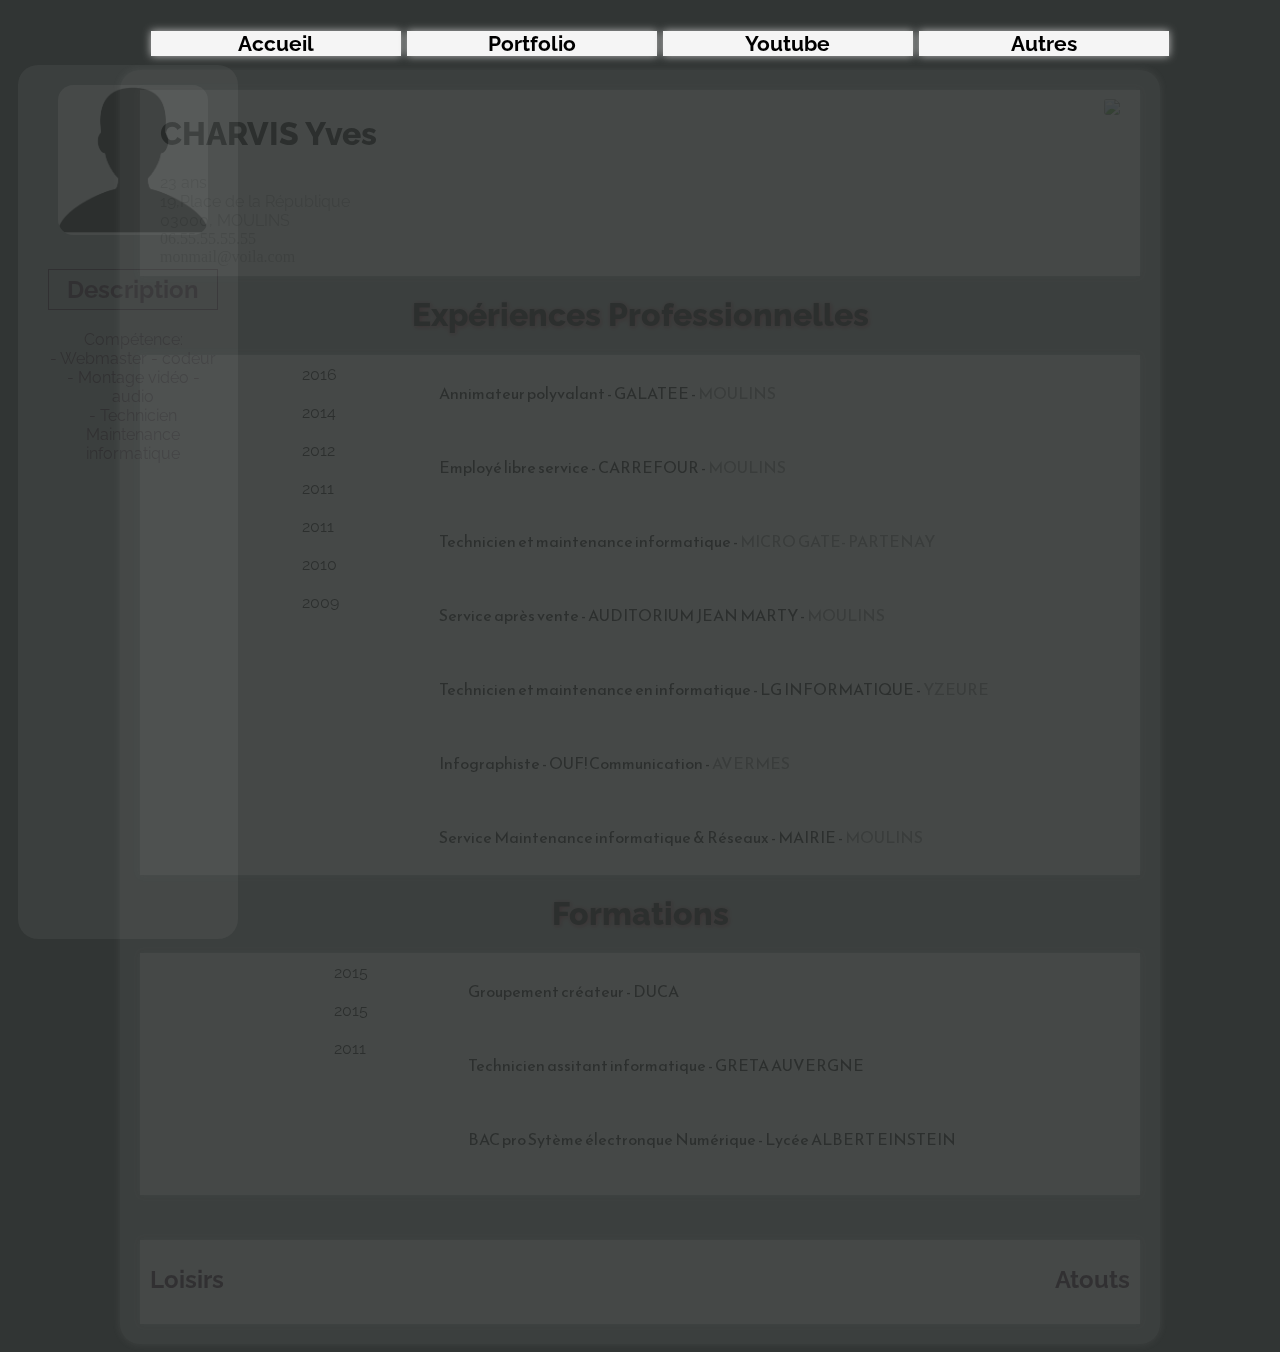
==== index.html @ 993267b5 "v3.5" ====
<!DOCTYPE html>
<head>
<title>CV EN HTML</title>
<meta charset="utf-8">

		<meta name="Description" content="Ma Page CV">
		<meta name="keyworks" content="Yves Charvis CV SITE WEB">

<link href="https://fonts.googleapis.com/css?family=Raleway" rel="stylesheet"><!-- Charge police exterieur -->
<link href="https://fonts.googleapis.com/css?family=Reem+Kufi" rel="stylesheet"><!-- Charge police exterieur -->
<link href="https://fonts.googleapis.com/css?family=Molle:400i" rel="stylesheet"><!-- Charge palice exterieur -->

			<link rel="stylesheet" type="text/css" href="css/bootstrap.min.css">
			<link rel="stylesheet" type="text/css" href="css/style.css"> <!-- CSS -->
</head>




<header>
 <!--- CORPS -->

<!-- Menu déroulant -->
<ul id="menu">

	<li>
	    <a href="index.html"> Accueil </a>
	</li>

	<li>
		<a href="https://ivchvrs.github.io/Folio_porject/" target="_blank"> Portfolio </a>
	</li>

	<li>
	    <a href="https://www.youtube.com/RaZnMvm" target="_blank"> Youtube </a>
	</li>

	<li>
	    <a href="list"> Autres </a>
	    <ul>
	    	<li><a href="pagecontact.html"> Contact </a></li>
	    	<li><a href="https://www.facebook.com/yves.charvis.3" target="_blank"> Socials </a></li>
	    </ul>
	</li>

</ul>
</header>
<!-- ##############################################FIN DU MENU DEROULANT######################################################-->



<body>

<nav>
<div class="desc">
<img class="imgP" src="descprofile.jpg" width="150" >
	<H2 class="desgauche">Description</H2>

	<p class="descr"> Compétence:<br> - Webmaster - codeur <br> - Montage vidéo  - audio <br> - Technicien Maintenance    informatique  </p>

</div>	
<!-- Info Gauche COMING-->


</nav>


<article>

<div class="Page">  <!-- la page entier -->

<div class="info">  <!-- haut du CV -->

<div class="img">
<img src="Photo d'identiter.png" width="120">  
</div> <!--fermeture de image-->

<div class="ID">
<h1>CHARVIS Yves</h1>
<p id="perso">23 ans</p> 
<p id="perso">19,Place de la République</p>
<p id="perso">03000, MOULINS </p>
<p id="contact"> 06.55.55.55.55 </p>
<p id="contact"> monmail@voila.com </p>

</div> <!--fermeture de ID -->


</div> <!--fermeture de Info-->

<h1><span id=titre> Expériences Professionnelles</span></h1>
<div class="groupe"> <!-- groupe experience -->

<div class="Date">
<tr>
	<td>

	    <li>2016</li><br><li>2014</li><br><li>2012</li><br><li>2011</li><br><li>2011</li><br><li>2010</li><br><li>2009</li>

	</td> <!-- fermeture des Dates -->
	
</tr>
</div>

<div class="contenu">

<p id="experience">Annimateur polyvalant - GALATEE - <span id=ville>MOULINS </span></p><br> 
<p id="experience">Employé libre service - CARREFOUR - <span id=ville>MOULINS </span></p><br> 
<p id="experience">Technicien et maintenance informatique - <span id=ville>MICRO GATE- PARTENAY</span></p><br>
<p id="experience">Service après vente - AUDITORIUM JEAN MARTY - <span id=ville>MOULINS </span></p><br>
<p id="experience">Technicien et maintenance en informatique - LG INFORMATIQUE - <span id=ville>YZEURE </span></p><br>
<p id="experience">Infographiste - OUF! Communication - <span id=ville>AVERMES </span></p><br>
<p id="experience">Service Maintenance informatique & Réseaux - MAIRIE - <span id=ville>MOULINS</span></p>

</div>

</div> <!--fermeture de  groupe -->
<h1><span id=titre2>Formations</span></h1>
<div class="groupe"> <!---  Ouverture Groupe Formation -->

<div class="Date">
<tr>
     <td>
         <li>2015</li><br><li>2015</li><br><li>2011</li>
     </td>
</tr>
</div>
<div class="contenu">
<p id="experience">Groupement créateur - DUCA </p><br>
<p id="experience">Technicien assitant informatique - GRETA AUVERGNE </p><br>
<p id="experience">BAC pro Sytème électronque Numérique - Lycée ALBERT EINSTEIN </p><br>
</div> 

</div> <!-- fermeture de groupe -->

<div class="fin"> <!-- Dernière catégori -->
<h2> <span id="at"> Atouts </span></h2>
<h2> Loisirs </h2>

</article>
<footer>
	

</footer>
---- css/style.css ----
/*############################################################################################*/
/* -------------------------------------------MENU DEROULANT----------------------------------*/
/*###########################################################################################*/


header{   /*RESPONSIVE*/
	display: flex;
    justify-content: center;
	width: 100%;
	margin-top: 10px;
}

#menu, #menu ul { /* Liste */

	text-align: center;
}

#menu { /* style ensemble menu */
	
	justify-content: center;
	position: fixed;	
	font-weight: bold;
	font-family: 'Raleway', sans-serif;
	font-size: 21px;
}
#menu a { /* contenu de la liste */
	display: block; /* on change le type d'élément, les liens deviennent des balises de type block */
    padding: 0;
    background: #F5F5F5;


	box-shadow: 0px 0px 8px #C0C0C0;
    color: #000;
    text-decoration: none;
    width: 250px;
}
#menu li { /* Éléments des listes */ 
	float: center; /* IE */
	border-right: 1px solid #fff;*/
	position: relative;
	display: inline-block;
}
html>body #menu li {
	border-right: 1px solid transparent;
}
#menu li ul {

	display: flex;
	flex-direction: column;
	position: absolute;

	width: 250px;
	left: -999em;
}
#menu li ul ul {
	
	border-left: 1px solid #fff; 
}
html>body #menu li ul ul{
	border-left: 1px solid transparent
}
#menu a:hover /* Lorsque la souris passe sur un des liens */    
{
        color: #fff; /* On passe le texte en noir... */
        background: #901D30; /* ... et au contraire, le fond en blanc */
        animation: bouton 4s infinite;
    }

    @keyframes bouton {
    0%   {background: #361226}
    25%  {background: #901D30}
    50%	 {background: #C83521}
    70%  {background: #901D30}
    100% {background: #361226}
}

#menu ul li {
/* on enlève ce comportement pour les liens du sous menu */
    display: inherit;
    display: flex;
	flex: column;
}
#menu a{
text-decoration: none;
    display: block;
}

#list a{
	display: flex;
	flex-direction: column;
}

#menu li:hover ul{
	display: flex;
	flex-direction: column;
	left: 790px; 
	width: 250px;
}

/*###########################################################################################*/
/* -------------------------------------------   CORPS SITE  --------------------------------*/
/*###########################################################################################*/


body{
	background-color:#313534;
	background-image:url(../wall466305.png);
	background-attachment:fixed;
}


nav{                        
	              /* Description */
	position: fixed;
	display: flex;
    justify-content: left;
	width: 15%;
	margin-left: 10px;
	margin-top: 55px;
	animation: description 1s ;
    }

    @keyframes description {
    0%   {opacity: 0}
    100% {opacity: 1}
}


.desc{
	padding: 10px 20px 460px 30px;
	background-color: #C83521;
	background-color: rgba(255, 255, 255, 0.5);
	opacity: 10%; 
	border-radius: 20px;	
}
.desgauche{
	border: 0.1px solid;
	padding: 5px 5px 5px 5px;
	text-align: center;


}
.descr{
	font-family: 'Raleway', sans-serif;
	color:#361226;
	text-align:  center;

}
.imgP{
	padding: 10px 10px 10px 10px;

	

}



article{
	display: flex;
    justify-content: center;
	width: 100%;
	margin-top: 10px;

	


}
/*.Page{
	margin: 40px auto;
	margin-top: 50px;
    width: 1000px;
    border: 1px transparent;
    /*box-shadow: 0px 0px 8px #C0C0C0;
    padding: 20px 20px 20px 20px;
    border-radius: 2%
    background-color: #2c5362; */

.Page{
	width: 1000px;
    border: 1px transparent;
    box-shadow: 0px 0px 8px #C0C0C0;
    padding: 20px 20px 20px 20px;
	margin-top: 50px;
	background-color: #C83521;
	background-color: rgba(255, 255, 255, 0.5);
	opacity: 10%; 
	border-radius: 20px;
}



h1{
	margin-top: 20px;
	color:#000;
	font-family: 'Raleway', sans-serif;
	font-weight: 800;
	/*text-shadow: 2px 2px 8px #C0C0C0;*/
}

/* Div INFORMATION */

.info{
	margin: center;
	padding: 5px 20px 10px 20px;
	background-color: #F5F5F5;
	box-shadow: 0px 0px 8px #C0C0C0;

}

.perso{
	font-family: 'Raleway', sans-serif;

}
.img{

	float: right;
	margin-top: 4px;
	
}
 #contact{
 	margin: 0px;
 	color:#A9A9A9;
 	font-weight: 'Raleway', sans-serif;
 }
 #perso {

 	color: #A9A9A9;
 	font-family: 'Raleway', sans-serif;
 	margin: 0px;
 }

/* Fermeture d'info */


 .groupe {   /* casse exp+for */
 	display: flex;
    justify-content: center;
 	background-color: #F5F5F5;
 	padding: 10px 10px 10px 20px;
 	box-shadow: 0px 0px 8px #C0C0C0;
 }

#experience{
	margin-left: 100px;
	font-family: 'Reem Kufi', sans-serif;

	
}
.Date{
	list-style:none;
	
	float: left;
	font-family: 'Raleway', sans-serif;
	font-size: 16px;


}

#titre{
	display: flex;
	justify-content: center;
	text-align: center;
	color: #000;
	text-shadow: 1px 1px 5px #901D30;
	

}

#titre2{
	display: flex;
	justify-content: center;
	text-align: center;
	color: #000;
	text-shadow: 1px 1px 5px #901D30;
}

#ville{
	color:#808080;
}

.fin{
	padding: 5px 10px 10px 10px;
	margin: auto;
	margin-top: 45px;
	background-color: #F5F5F5;
	box-shadow: 0px 0px 8px #C0C0C0;
}

h2{
	font-family: 'Raleway', sans-serif;
	color:#361226;
}

#at{
	margin-left: 400px;
	float: right;
}
img {
	border-radius: 15%;
	position: center;

}

/*####################################SVG#################################*/
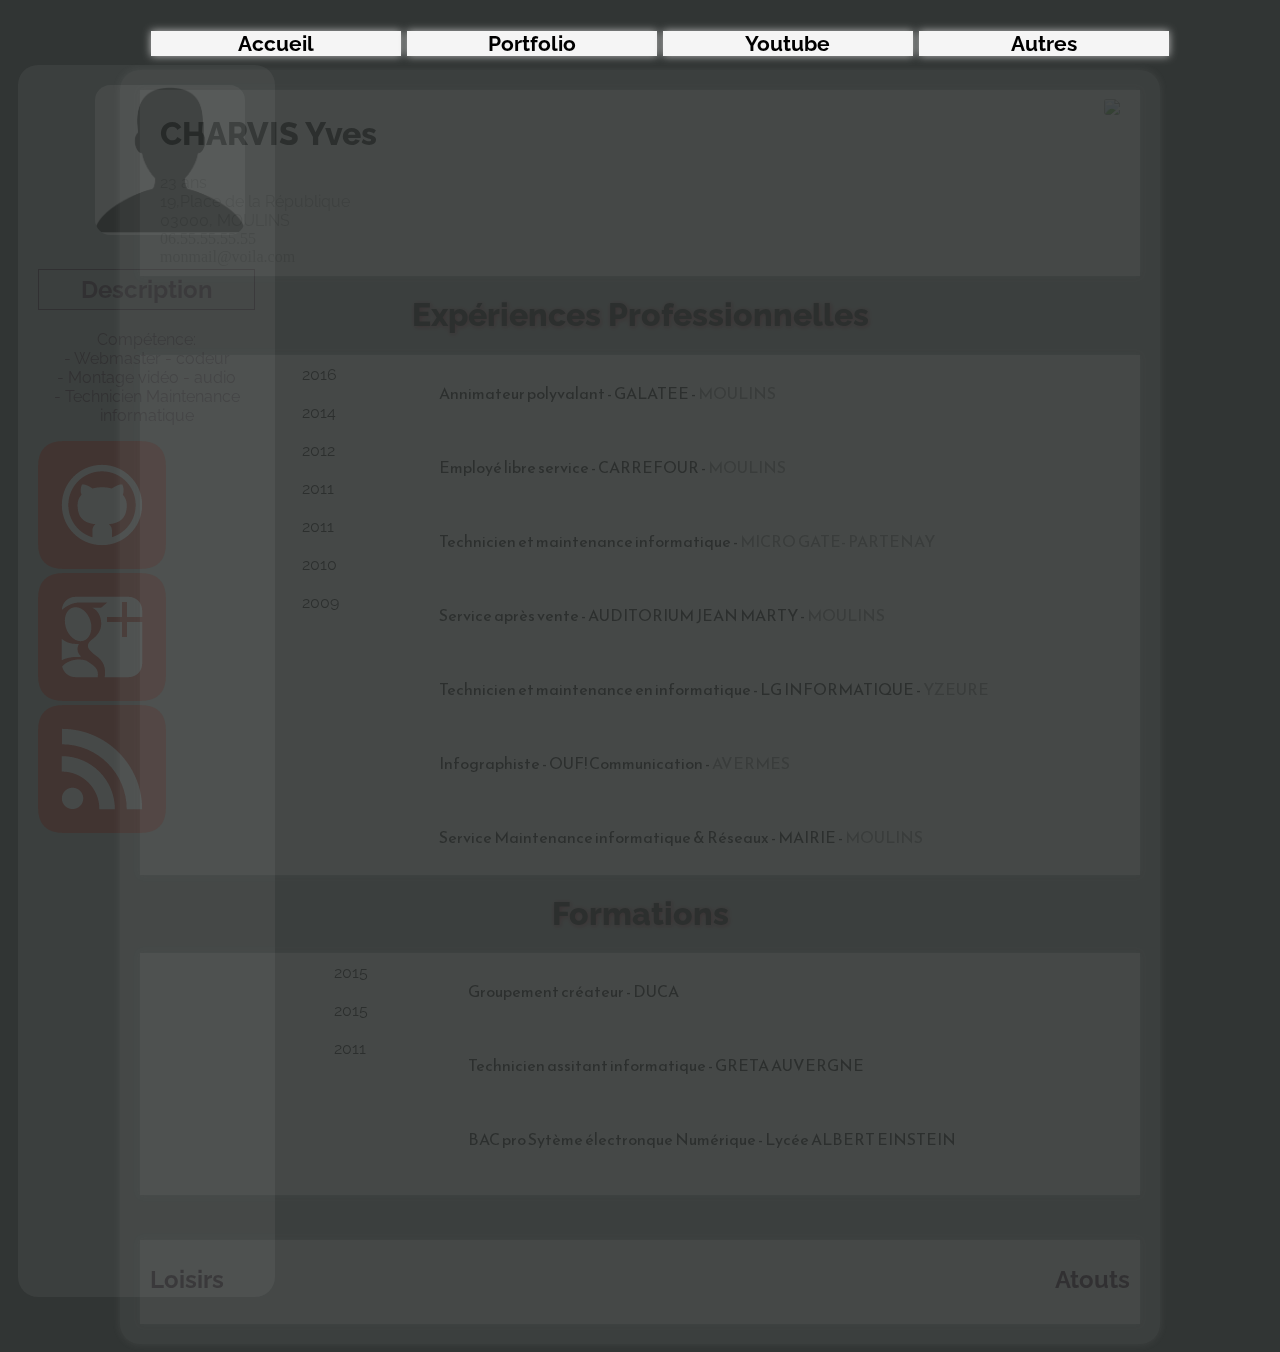
==== commit 1081d873: "v4" ====
--- a/index.html
+++ b/index.html
@@ -55,8 +55,12 @@
 <div class="desc">
 <img class="imgP" src="descprofile.jpg" width="150" >
 	<H2 class="desgauche">Description</H2>
-
 	<p class="descr"> Compétence:<br> - Webmaster - codeur <br> - Montage vidéo  - audio <br> - Technicien Maintenance    informatique  </p>
+<div class="social">
+		<a href="https://github.com/ivchvrs" target="_blank"><img src="png/github.png"/></a>
+		<a href="https://github.com/ivchvrs" target="_blank"><img src="png/googleplus-square.png"/></a></div>
+		<a href="https://github.com/ivchvrs" target="_blank"><img src="png/rss-feed.png"/></a></div>
+		</div>
 
 </div>	
 <!-- Info Gauche COMING-->
--- a/css/style.css
+++ b/css/style.css
@@ -127,7 +127,7 @@
 
 
 .desc{
-	padding: 10px 20px 460px 30px;
+	padding: 10px 20px 460px 20px;
 	background-color: #C83521;
 	background-color: rgba(255, 255, 255, 0.5);
 	opacity: 10%; 
@@ -139,6 +139,7 @@
 	text-align: center;
 
 
+
 }
 .descr{
 	font-family: 'Raleway', sans-serif;
@@ -148,7 +149,7 @@
 }
 .imgP{
 	padding: 10px 10px 10px 10px;
-
+    margin-left: 47px;
 	
 
 }
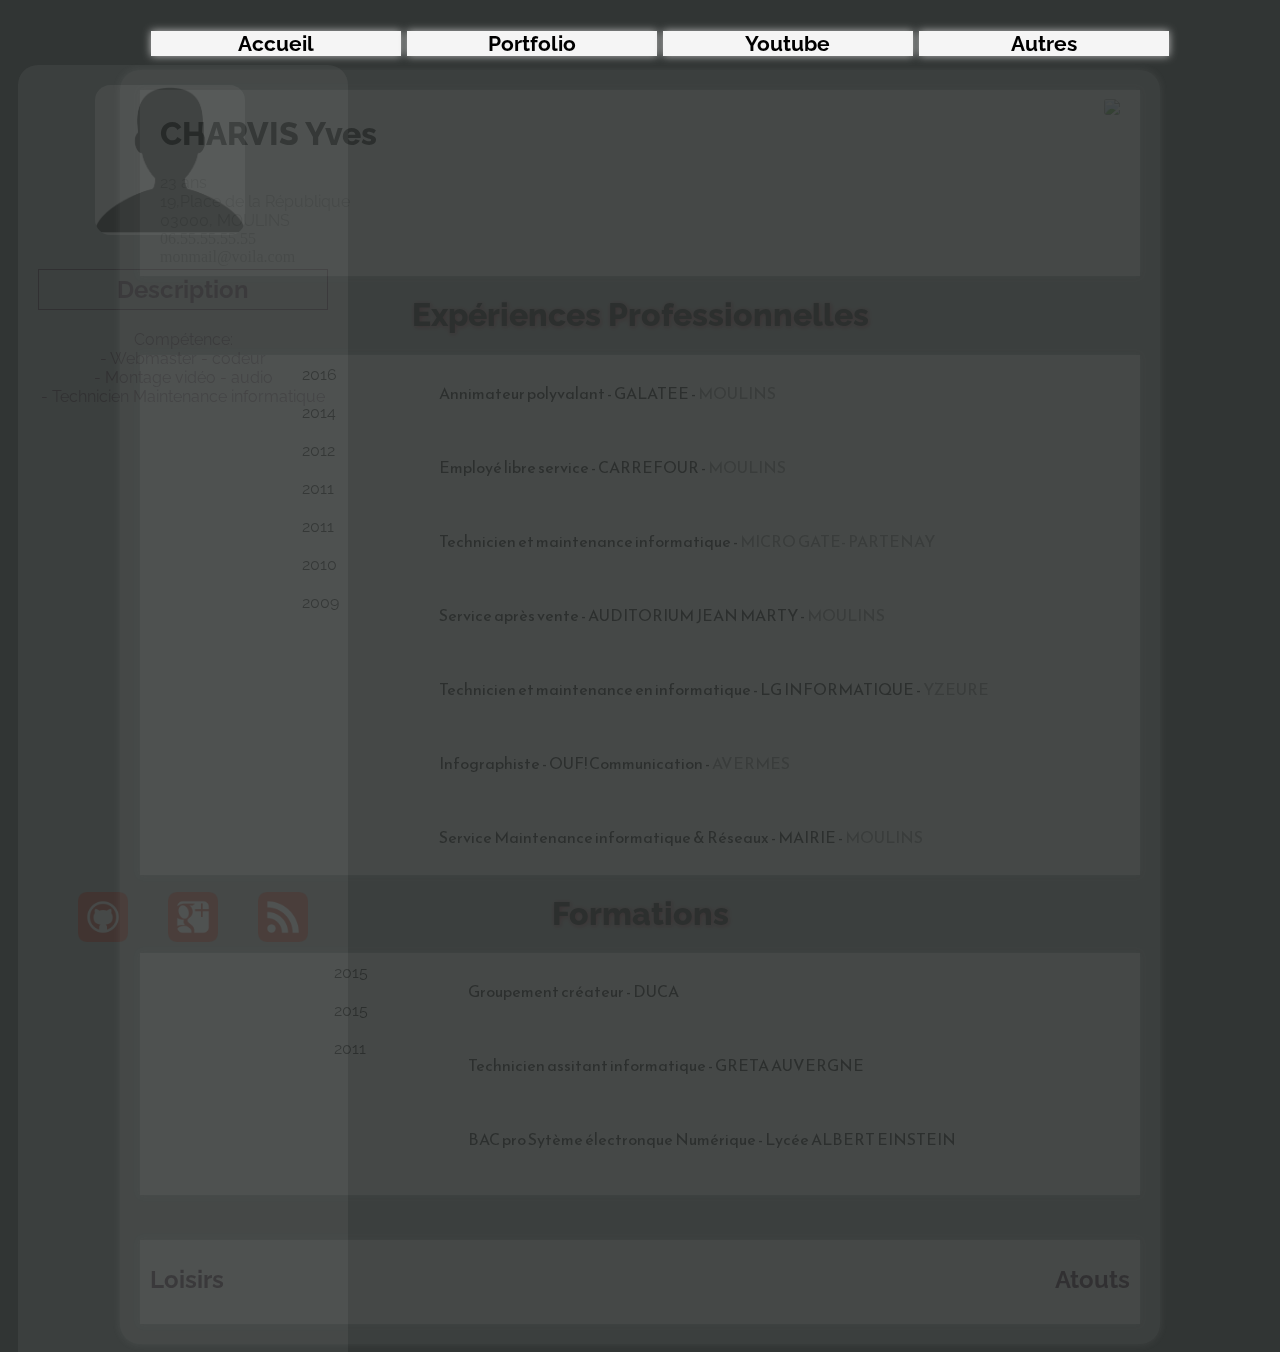
==== commit be83cd44: "v5" ====
--- a/index.html
+++ b/index.html
@@ -18,32 +18,27 @@
 
 
 <header>
- <!--- CORPS -->
+ 	<!--- CORPS -->
 
-<!-- Menu déroulant -->
-<ul id="menu">
-
-	<li>
-	    <a href="index.html"> Accueil </a>
-	</li>
-
-	<li>
-		<a href="https://ivchvrs.github.io/Folio_porject/" target="_blank"> Portfolio </a>
-	</li>
-
-	<li>
-	    <a href="https://www.youtube.com/RaZnMvm" target="_blank"> Youtube </a>
-	</li>
-
-	<li>
-	    <a href="list"> Autres </a>
-	    <ul>
-	    	<li><a href="pagecontact.html"> Contact </a></li>
-	    	<li><a href="https://www.facebook.com/yves.charvis.3" target="_blank"> Socials </a></li>
-	    </ul>
-	</li>
-
-</ul>
+	<!-- Menu déroulant -->
+	<ul id="menu">
+		<li>
+	    	<a href="index.html"> Accueil </a>
+		</li>
+		<li>
+			<a href="https://ivchvrs.github.io/Folio_porject/" target="_blank"> Portfolio </a>
+		</li>
+		<li>
+	   		<a href="https://www.youtube.com/RaZnMvm" target="_blank"> Youtube </a>
+		</li>
+		<li>
+	    	<a href="list"> Autres </a>
+	    	<ul>
+	    		<li><a href="pagecontact.html"> Contact </a></li>
+	    		<li><a href="https://www.facebook.com/yves.charvis.3" target="_blank"> Socials </a></li>
+	   		</ul>
+		</li>
+	</ul>
 </header>
 <!-- ##############################################FIN DU MENU DEROULANT######################################################-->
 
@@ -52,20 +47,17 @@
 <body>
 
 <nav>
-<div class="desc">
-<img class="imgP" src="descprofile.jpg" width="150" >
-	<H2 class="desgauche">Description</H2>
-	<p class="descr"> Compétence:<br> - Webmaster - codeur <br> - Montage vidéo  - audio <br> - Technicien Maintenance    informatique  </p>
-<div class="social">
-		<a href="https://github.com/ivchvrs" target="_blank"><img src="png/github.png"/></a>
-		<a href="https://github.com/ivchvrs" target="_blank"><img src="png/googleplus-square.png"/></a></div>
-		<a href="https://github.com/ivchvrs" target="_blank"><img src="png/rss-feed.png"/></a></div>
-		</div>
-
-</div>	
-<!-- Info Gauche COMING-->
-
-
+	<div class="desc">
+		<img class="imgP" src="descprofile.jpg" width="150" />
+		<H2 class="desgauche">Description</H2>
+		<p class="descr"> Compétence:<br> - Webmaster - codeur <br> - Montage vidéo  - audio <br> - Technicien Maintenance    informatique  </p>
+		<div class="social">
+			<a href="https://github.com/ivchvrs" target="_blank"><img src="png/github.png"/></a>
+			<a href="https://plus.google.com/+RaZnMvm?hl=fr" target="_blank"><img src="png/googleplus-square.png"/></a>
+			<a href="www.google.fr" target="_blank"><img src="png/rss-feed.png"/></a>
+		</div>	
+	</div>	
+	<!-- Info Gauche COMING-->
 </nav>
 
 
--- a/css/style.css
+++ b/css/style.css
@@ -150,8 +150,19 @@
 .imgP{
 	padding: 10px 10px 10px 10px;
     margin-left: 47px;
-	
-
+}
+/* SOCIALPARTIINCO*/
+.social{
+	display: flex;
+	padding-top: 450px;
+	padding-left: 20px;
+	
+}
+
+.social img {
+	width: 50px;
+	padding: 10px 10px 10px 10px;
+	margin:  10px 10px 10px 10px;
 }
 
 
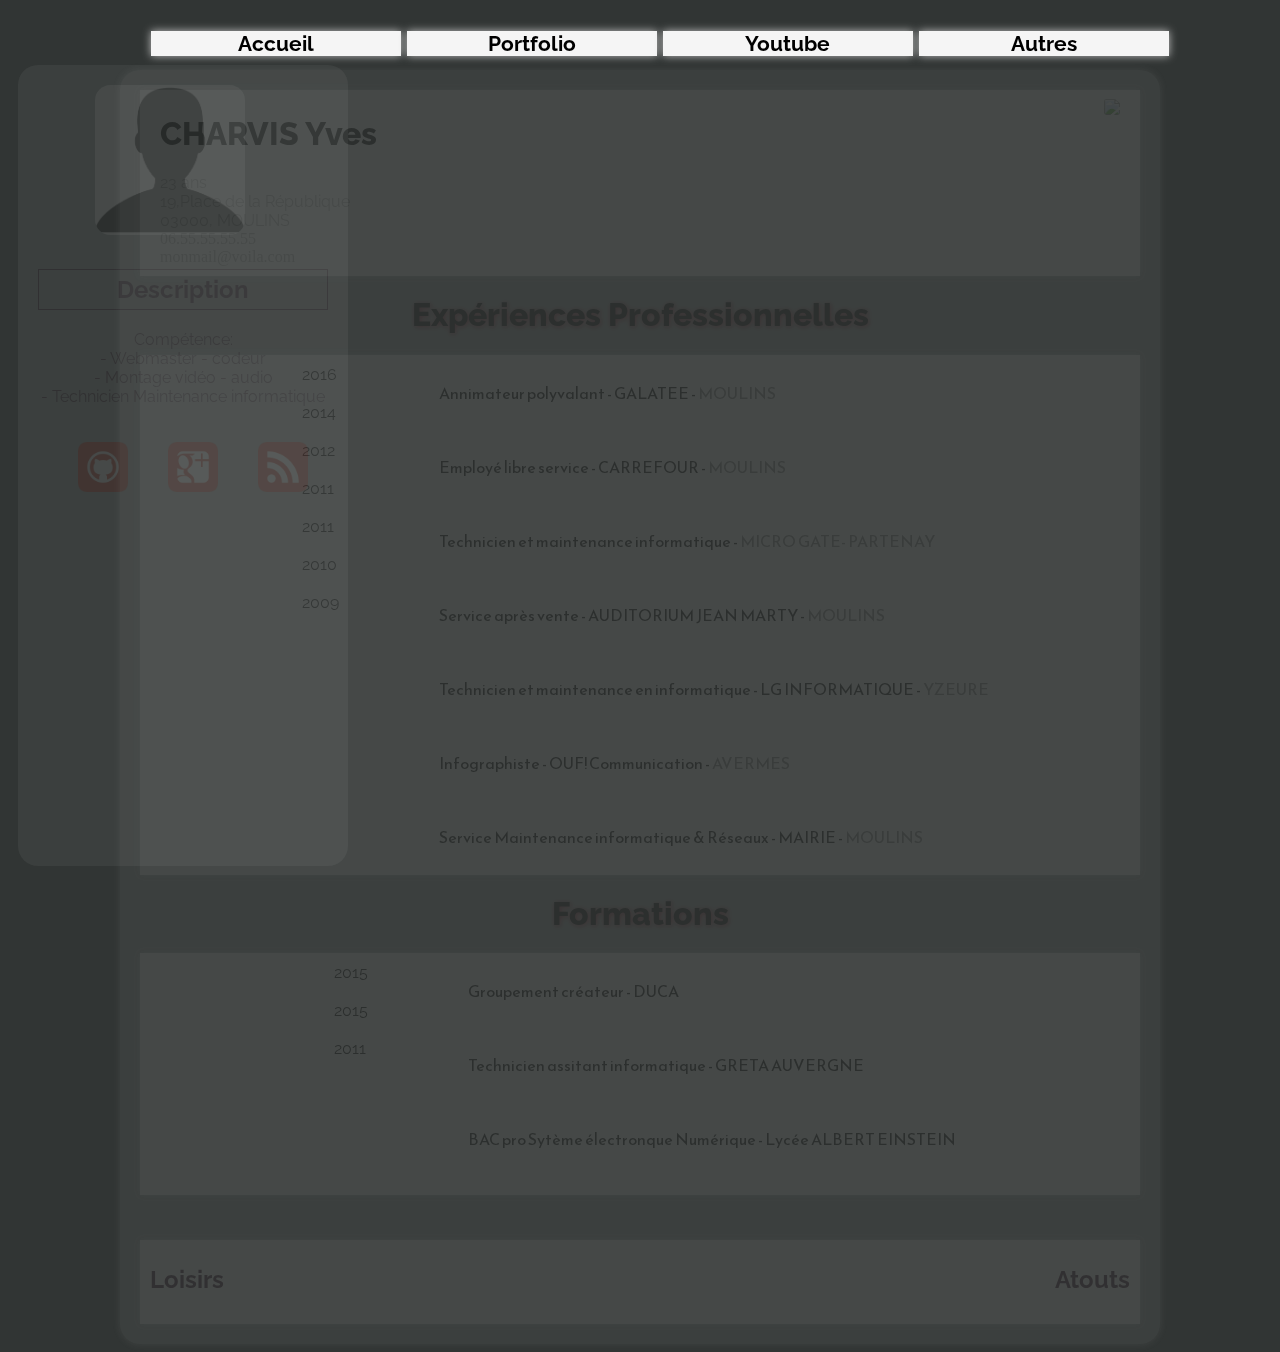
==== commit 7dc6cdec: "v5.1" ====
--- a/index.html
+++ b/index.html
@@ -63,72 +63,64 @@
 
 <article>
 
-<div class="Page">  <!-- la page entier -->
-
-<div class="info">  <!-- haut du CV -->
-
-<div class="img">
-<img src="Photo d'identiter.png" width="120">  
-</div> <!--fermeture de image-->
-
-<div class="ID">
-<h1>CHARVIS Yves</h1>
-<p id="perso">23 ans</p> 
-<p id="perso">19,Place de la République</p>
-<p id="perso">03000, MOULINS </p>
-<p id="contact"> 06.55.55.55.55 </p>
-<p id="contact"> monmail@voila.com </p>
-
-</div> <!--fermeture de ID -->
-
-
-</div> <!--fermeture de Info-->
+	<div class="Page">  <!-- la page entier -->
+		<div class="info">  <!-- haut du CV -->
+			<div class="img">
+				<img src="Photo d'identiter.png" width="120">  
+			</div> <!--fermeture de image-->
+				<div class="ID">
+					<h1>CHARVIS Yves</h1>
+						<p id="perso">23 ans</p> 
+						<p id="perso">19,Place de la République</p>
+						<p id="perso">03000, MOULINS </p>
+						<p id="contact"> 06.55.55.55.55 </p>
+						<p id="contact"> monmail@voila.com </p>
+				</div> <!--fermeture de ID -->
+		</div> <!--fermeture de Info-->
 
 <h1><span id=titre> Expériences Professionnelles</span></h1>
-<div class="groupe"> <!-- groupe experience -->
 
-<div class="Date">
-<tr>
-	<td>
+	<div class="groupe"> <!-- groupe experience -->
 
-	    <li>2016</li><br><li>2014</li><br><li>2012</li><br><li>2011</li><br><li>2011</li><br><li>2010</li><br><li>2009</li>
+		<div class="Date">
+			<tr>
+				<td>
 
-	</td> <!-- fermeture des Dates -->
+	    			<li>2016</li><br><li>2014</li><br><li>2012</li><br><li>2011</li><br><li>2011</li><br><li>2010</li><br><li>2009</li>
+
+				</td> <!-- fermeture des Dates -->
 	
-</tr>
-</div>
+			</tr>
+		</div>
 
 <div class="contenu">
 
-<p id="experience">Annimateur polyvalant - GALATEE - <span id=ville>MOULINS </span></p><br> 
-<p id="experience">Employé libre service - CARREFOUR - <span id=ville>MOULINS </span></p><br> 
-<p id="experience">Technicien et maintenance informatique - <span id=ville>MICRO GATE- PARTENAY</span></p><br>
-<p id="experience">Service après vente - AUDITORIUM JEAN MARTY - <span id=ville>MOULINS </span></p><br>
-<p id="experience">Technicien et maintenance en informatique - LG INFORMATIQUE - <span id=ville>YZEURE </span></p><br>
-<p id="experience">Infographiste - OUF! Communication - <span id=ville>AVERMES </span></p><br>
-<p id="experience">Service Maintenance informatique & Réseaux - MAIRIE - <span id=ville>MOULINS</span></p>
-
+	<p id="experience">Annimateur polyvalant - GALATEE - <span id=ville>MOULINS </span></p><br> 
+	<p id="experience">Employé libre service - CARREFOUR - <span id=ville>MOULINS </span></p><br> 
+	<p id="experience">Technicien et maintenance informatique - <span id=ville>MICRO GATE- PARTENAY</span></p><br>
+	<p id="experience">Service après vente - AUDITORIUM JEAN MARTY - <span id=ville>MOULINS </span></p><br>
+	<p id="experience">Technicien et maintenance en informatique - LG INFORMATIQUE - <span id=ville>YZEURE </span></p><br>
+	<p id="experience">Infographiste - OUF! Communication - <span id=ville>AVERMES </span></p><br>
+	<p id="experience">Service Maintenance informatique & Réseaux - MAIRIE - <span id=ville>MOULINS</span></p>
 </div>
 
-</div> <!--fermeture de  groupe -->
-<h1><span id=titre2>Formations</span></h1>
-<div class="groupe"> <!---  Ouverture Groupe Formation -->
-
-<div class="Date">
-<tr>
-     <td>
-         <li>2015</li><br><li>2015</li><br><li>2011</li>
-     </td>
-</tr>
-</div>
+	</div> <!--fermeture de  groupe -->
+		<h1><span id=titre2>Formations</span></h1>
+			<div class="groupe"> <!---  Ouverture Groupe Formation -->
+				<div class="Date">
+					<tr>
+     					<td>
+         					<li>2015</li><br><li>2015</li><br><li>2011</li>
+     					</td>
+					</tr>
+	</div>
 <div class="contenu">
-<p id="experience">Groupement créateur - DUCA </p><br>
-<p id="experience">Technicien assitant informatique - GRETA AUVERGNE </p><br>
-<p id="experience">BAC pro Sytème électronque Numérique - Lycée ALBERT EINSTEIN </p><br>
+	<p id="experience">Groupement créateur - DUCA </p><br>
+	<p id="experience">Technicien assitant informatique - GRETA AUVERGNE </p><br>
+	<p id="experience">BAC pro Sytème électronque Numérique - Lycée ALBERT EINSTEIN </p><br>
 </div> 
 
-</div> <!-- fermeture de groupe -->
-
+			</div> <!-- fermeture de groupe -->
 <div class="fin"> <!-- Dernière catégori -->
 <h2> <span id="at"> Atouts </span></h2>
 <h2> Loisirs </h2>
--- a/css/style.css
+++ b/css/style.css
@@ -111,6 +111,7 @@
 
 nav{                        
 	              /* Description */
+	display: flex;
 	position: fixed;
 	display: flex;
     justify-content: left;
@@ -127,7 +128,7 @@
 
 
 .desc{
-	padding: 10px 20px 460px 20px;
+	padding: 10px 20px 350px 20px;
 	background-color: #C83521;
 	background-color: rgba(255, 255, 255, 0.5);
 	opacity: 10%; 
@@ -154,8 +155,10 @@
 /* SOCIALPARTIINCO*/
 .social{
 	display: flex;
-	padding-top: 450px;
+	flex-direction: row;
+	/*padding-top: 450px; */
 	padding-left: 20px;
+
 	
 }
 
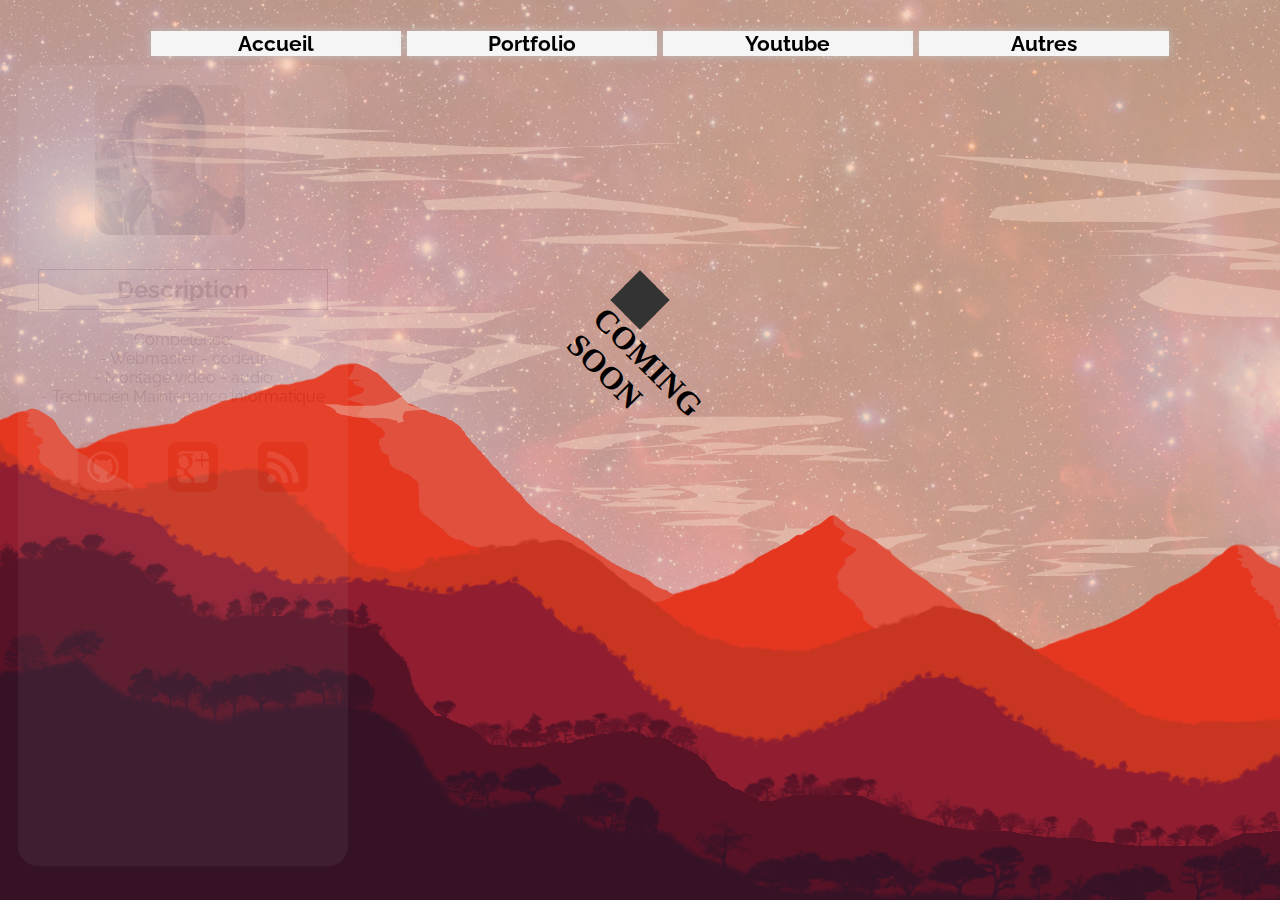
==== commit 2d2783ee: "run" ====
--- a/index.html
+++ b/index.html
@@ -62,68 +62,15 @@
 
 
 <article>
-
-	<div class="Page">  <!-- la page entier -->
-		<div class="info">  <!-- haut du CV -->
-			<div class="img">
-				<img src="Photo d'identiter.png" width="120">  
-			</div> <!--fermeture de image-->
-				<div class="ID">
-					<h1>CHARVIS Yves</h1>
-						<p id="perso">23 ans</p> 
-						<p id="perso">19,Place de la République</p>
-						<p id="perso">03000, MOULINS </p>
-						<p id="contact"> 06.55.55.55.55 </p>
-						<p id="contact"> monmail@voila.com </p>
-				</div> <!--fermeture de ID -->
-		</div> <!--fermeture de Info-->
-
-<h1><span id=titre> Expériences Professionnelles</span></h1>
-
-	<div class="groupe"> <!-- groupe experience -->
-
-		<div class="Date">
-			<tr>
-				<td>
-
-	    			<li>2016</li><br><li>2014</li><br><li>2012</li><br><li>2011</li><br><li>2011</li><br><li>2010</li><br><li>2009</li>
-
-				</td> <!-- fermeture des Dates -->
-	
-			</tr>
+	<div class="introduction">
+		<div class="sk-folding-cube">
+  			<div class="sk-cube1 sk-cube"></div>
+  			<div class="sk-cube2 sk-cube"></div>
+  			<div class="sk-cube4 sk-cube"></div>
+  			<div class="sk-cube3 sk-cube"></div>
+  			<H1>COMING SOON</H1>
 		</div>
-
-<div class="contenu">
-
-	<p id="experience">Annimateur polyvalant - GALATEE - <span id=ville>MOULINS </span></p><br> 
-	<p id="experience">Employé libre service - CARREFOUR - <span id=ville>MOULINS </span></p><br> 
-	<p id="experience">Technicien et maintenance informatique - <span id=ville>MICRO GATE- PARTENAY</span></p><br>
-	<p id="experience">Service après vente - AUDITORIUM JEAN MARTY - <span id=ville>MOULINS </span></p><br>
-	<p id="experience">Technicien et maintenance en informatique - LG INFORMATIQUE - <span id=ville>YZEURE </span></p><br>
-	<p id="experience">Infographiste - OUF! Communication - <span id=ville>AVERMES </span></p><br>
-	<p id="experience">Service Maintenance informatique & Réseaux - MAIRIE - <span id=ville>MOULINS</span></p>
-</div>
-
-	</div> <!--fermeture de  groupe -->
-		<h1><span id=titre2>Formations</span></h1>
-			<div class="groupe"> <!---  Ouverture Groupe Formation -->
-				<div class="Date">
-					<tr>
-     					<td>
-         					<li>2015</li><br><li>2015</li><br><li>2011</li>
-     					</td>
-					</tr>
 	</div>
-<div class="contenu">
-	<p id="experience">Groupement créateur - DUCA </p><br>
-	<p id="experience">Technicien assitant informatique - GRETA AUVERGNE </p><br>
-	<p id="experience">BAC pro Sytème électronque Numérique - Lycée ALBERT EINSTEIN </p><br>
-</div> 
-
-			</div> <!-- fermeture de groupe -->
-<div class="fin"> <!-- Dernière catégori -->
-<h2> <span id="at"> Atouts </span></h2>
-<h2> Loisirs </h2>
 
 </article>
 <footer>
--- a/css/style.css
+++ b/css/style.css
@@ -107,8 +107,6 @@
 	background-image:url(../wall466305.png);
 	background-attachment:fixed;
 }
-
-
 nav{                        
 	              /* Description */
 	display: flex;
@@ -120,13 +118,14 @@
 	margin-top: 55px;
 	animation: description 1s ;
     }
-
     @keyframes description {
     0%   {opacity: 0}
     100% {opacity: 1}
 }
-
-
+h2{
+	font-family: 'Raleway', sans-serif;
+	color:#361226;
+	}
 .desc{
 	padding: 10px 20px 350px 20px;
 	background-color: #C83521;
@@ -138,173 +137,31 @@
 	border: 0.1px solid;
 	padding: 5px 5px 5px 5px;
 	text-align: center;
-
-
-
 }
 .descr{
 	font-family: 'Raleway', sans-serif;
 	color:#361226;
 	text-align:  center;
-
 }
 .imgP{
 	padding: 10px 10px 10px 10px;
     margin-left: 47px;
 }
+
 /* SOCIALPARTIINCO*/
 .social{
 	display: flex;
 	flex-direction: row;
 	/*padding-top: 450px; */
-	padding-left: 20px;
-
-	
-}
-
+	padding-left: 20px;	
+}
 .social img {
 	width: 50px;
 	padding: 10px 10px 10px 10px;
 	margin:  10px 10px 10px 10px;
-}
-
-
-
-article{
-	display: flex;
-    justify-content: center;
-	width: 100%;
-	margin-top: 10px;
-
-	
-
-
-}
-/*.Page{
-	margin: 40px auto;
-	margin-top: 50px;
-    width: 1000px;
-    border: 1px transparent;
-    /*box-shadow: 0px 0px 8px #C0C0C0;
-    padding: 20px 20px 20px 20px;
-    border-radius: 2%
-    background-color: #2c5362; */
-
-.Page{
-	width: 1000px;
-    border: 1px transparent;
-    box-shadow: 0px 0px 8px #C0C0C0;
-    padding: 20px 20px 20px 20px;
-	margin-top: 50px;
-	background-color: #C83521;
-	background-color: rgba(255, 255, 255, 0.5);
-	opacity: 10%; 
-	border-radius: 20px;
-}
-
-
-
-h1{
-	margin-top: 20px;
-	color:#000;
-	font-family: 'Raleway', sans-serif;
-	font-weight: 800;
-	/*text-shadow: 2px 2px 8px #C0C0C0;*/
-}
-
-/* Div INFORMATION */
-
-.info{
-	margin: center;
-	padding: 5px 20px 10px 20px;
-	background-color: #F5F5F5;
-	box-shadow: 0px 0px 8px #C0C0C0;
-
-}
-
-.perso{
-	font-family: 'Raleway', sans-serif;
-
-}
-.img{
-
-	float: right;
-	margin-top: 4px;
-	
-}
- #contact{
- 	margin: 0px;
- 	color:#A9A9A9;
- 	font-weight: 'Raleway', sans-serif;
  }
- #perso {
-
- 	color: #A9A9A9;
- 	font-family: 'Raleway', sans-serif;
- 	margin: 0px;
- }
-
-/* Fermeture d'info */
-
-
- .groupe {   /* casse exp+for */
- 	display: flex;
-    justify-content: center;
- 	background-color: #F5F5F5;
- 	padding: 10px 10px 10px 20px;
- 	box-shadow: 0px 0px 8px #C0C0C0;
- }
-
-#experience{
-	margin-left: 100px;
-	font-family: 'Reem Kufi', sans-serif;
-
-	
-}
-.Date{
-	list-style:none;
-	
-	float: left;
-	font-family: 'Raleway', sans-serif;
-	font-size: 16px;
-
-
-}
-
-#titre{
-	display: flex;
-	justify-content: center;
-	text-align: center;
-	color: #000;
-	text-shadow: 1px 1px 5px #901D30;
-	
-
-}
-
-#titre2{
-	display: flex;
-	justify-content: center;
-	text-align: center;
-	color: #000;
-	text-shadow: 1px 1px 5px #901D30;
-}
-
-#ville{
-	color:#808080;
-}
-
-.fin{
-	padding: 5px 10px 10px 10px;
-	margin: auto;
-	margin-top: 45px;
-	background-color: #F5F5F5;
-	box-shadow: 0px 0px 8px #C0C0C0;
-}
-
-h2{
-	font-family: 'Raleway', sans-serif;
-	color:#361226;
-}
+
+/* Fermeture de description */
 
 #at{
 	margin-left: 400px;
@@ -313,7 +170,101 @@
 img {
 	border-radius: 15%;
 	position: center;
-
-}
-
+}
+/*---------------------------LOODING-----------------------*/
+.introduction{
+	margin-top: 250px;
+	display: flex;
+	
+}
+
+
+
+.sk-folding-cube {
+  margin: 20px auto;
+  width: 40px;
+  height: 40px;
+  position: relative;
+  -webkit-transform: rotateZ(45deg);
+          transform: rotateZ(45deg);
+}
+
+.sk-folding-cube .sk-cube {
+  float: left;
+  width: 50%;
+  height: 50%;
+  position: relative;
+  -webkit-transform: scale(1.1);
+      -ms-transform: scale(1.1);
+          transform: scale(1.1); 
+}
+.sk-folding-cube .sk-cube:before {
+  content: '';
+  position: absolute;
+  top: 0;
+  left: 0;
+  width: 100%;
+  height: 100%;
+  background-color: #333;
+  -webkit-animation: sk-foldCubeAngle 2.4s infinite linear both;
+          animation: sk-foldCubeAngle 2.4s infinite linear both;
+  -webkit-transform-origin: 100% 100%;
+      -ms-transform-origin: 100% 100%;
+          transform-origin: 100% 100%;
+}
+.sk-folding-cube .sk-cube2 {
+  -webkit-transform: scale(1.1) rotateZ(90deg);
+          transform: scale(1.1) rotateZ(90deg);
+}
+.sk-folding-cube .sk-cube3 {
+  -webkit-transform: scale(1.1) rotateZ(180deg);
+          transform: scale(1.1) rotateZ(180deg);
+}
+.sk-folding-cube .sk-cube4 {
+  -webkit-transform: scale(1.1) rotateZ(270deg);
+          transform: scale(1.1) rotateZ(270deg);
+}
+.sk-folding-cube .sk-cube2:before {
+  -webkit-animation-delay: 0.3s;
+          animation-delay: 0.3s;
+}
+.sk-folding-cube .sk-cube3:before {
+  -webkit-animation-delay: 0.6s;
+          animation-delay: 0.6s; 
+}
+.sk-folding-cube .sk-cube4:before {
+  -webkit-animation-delay: 0.9s;
+          animation-delay: 0.9s;
+}
+@-webkit-keyframes sk-foldCubeAngle {
+  0%, 10% {
+    -webkit-transform: perspective(140px) rotateX(-180deg);
+            transform: perspective(140px) rotateX(-180deg);
+    opacity: 0; 
+  } 25%, 75% {
+    -webkit-transform: perspective(140px) rotateX(0deg);
+            transform: perspective(140px) rotateX(0deg);
+    opacity: 1; 
+  } 90%, 100% {
+    -webkit-transform: perspective(140px) rotateY(180deg);
+            transform: perspective(140px) rotateY(180deg);
+    opacity: 0; 
+  } 
+}
+
+@keyframes sk-foldCubeAngle {
+  0%, 10% {
+    -webkit-transform: perspective(140px) rotateX(-180deg);
+            transform: perspective(140px) rotateX(-180deg);
+    opacity: 0; 
+  } 25%, 75% {
+    -webkit-transform: perspective(140px) rotateX(0deg);
+            transform: perspective(140px) rotateX(0deg);
+    opacity: 1; 
+  } 90%, 100% {
+    -webkit-transform: perspective(140px) rotateY(180deg);
+            transform: perspective(140px) rotateY(180deg);
+    opacity: 0; 
+  }
+}
 /*####################################SVG#################################*/
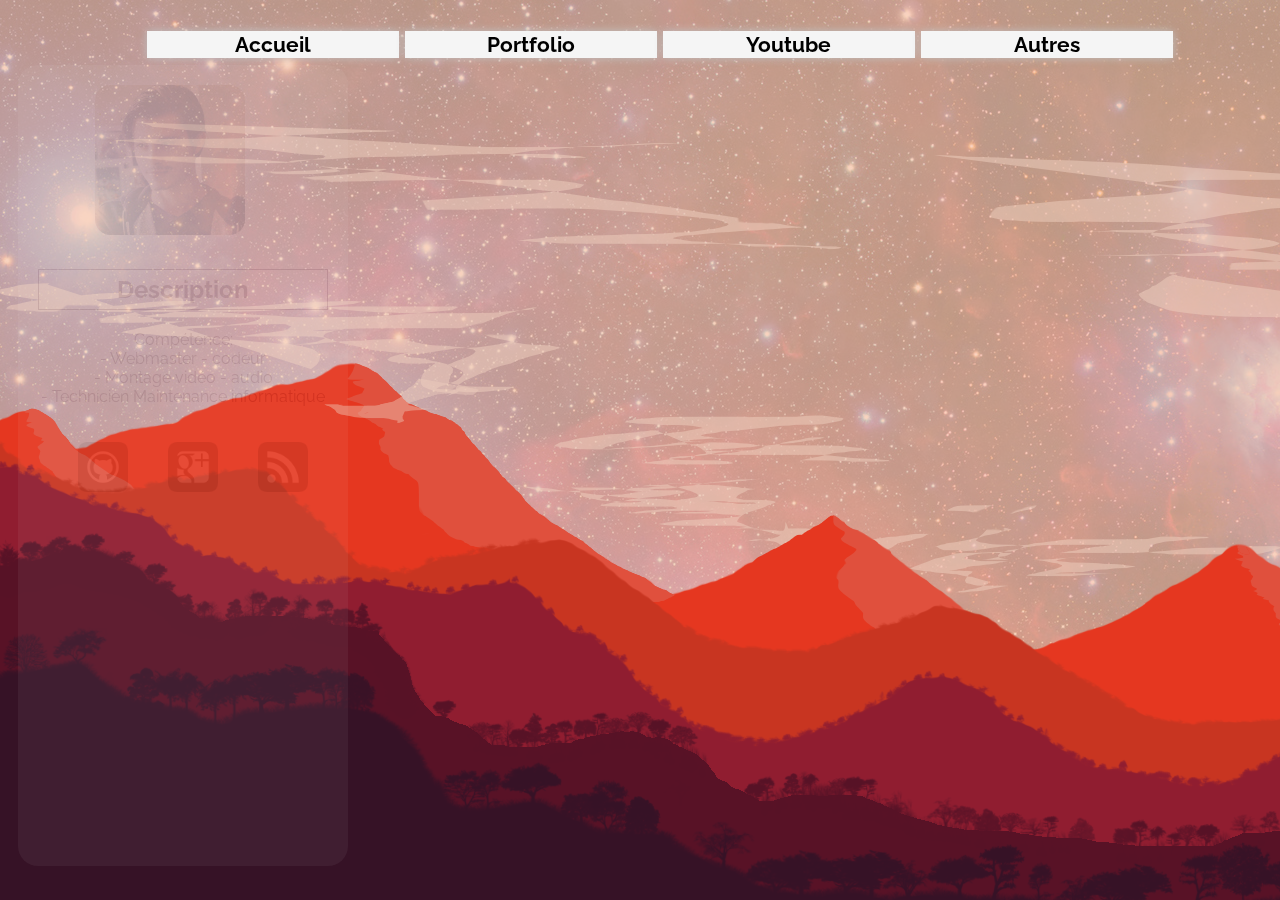
==== commit 9556d627: "trans" ====
--- a/index.html
+++ b/index.html
@@ -43,8 +43,8 @@
 <!-- ##############################################FIN DU MENU DEROULANT######################################################-->
 
 
-
 <body>
+<!--##############################################NAV DESCRIPTION GAUCHE ####################################################-->
 
 <nav>
 	<div class="desc">
@@ -57,18 +57,17 @@
 			<a href="www.google.fr" target="_blank"><img src="png/rss-feed.png"/></a>
 		</div>	
 	</div>	
-	<!-- Info Gauche COMING-->
 </nav>
-
+<!--##############################################fin NAV DESCRIPTION GAUCHE ####################################################-->
 
 <article>
 	<div class="introduction">
-		<div class="sk-folding-cube">
+		<!--<div class="sk-folding-cube"> ANNIMATION COMING SOON
   			<div class="sk-cube1 sk-cube"></div>
   			<div class="sk-cube2 sk-cube"></div>
   			<div class="sk-cube4 sk-cube"></div>
-  			<div class="sk-cube3 sk-cube"></div>
-  			<H1>COMING SOON</H1>
+  			<div class="sk-cube3 sk-cube"></div> -->
+  			  			
 		</div>
 	</div>
 
--- a/css/style.css
+++ b/css/style.css
@@ -4,72 +4,77 @@
 
 
 header{   /*RESPONSIVE*/
-	display: flex;
+  display: flex;
     justify-content: center;
-	width: 100%;
-	margin-top: 10px;
+  width: 100%;
+  margin-top: 10px;
 }
 
 #menu, #menu ul { /* Liste */
 
-	text-align: center;
+  text-align: center;
 }
 
 #menu { /* style ensemble menu */
-	
-	justify-content: center;
-	position: fixed;	
-	font-weight: bold;
-	font-family: 'Raleway', sans-serif;
-	font-size: 21px;
+  
+  justify-content: center;
+  position: fixed;  
+  font-weight: bold;
+  font-family: 'Raleway', sans-serif;
+  font-size: 21px;
 }
 #menu a { /* contenu de la liste */
-	display: block; /* on change le type d'élément, les liens deviennent des balises de type block */
-    padding: 0;
+  display: block; /* on change le type d'élément, les liens deviennent des balises de type block */
+    padding: 1px;
     background: #F5F5F5;
-
-
-	box-shadow: 0px 0px 8px #C0C0C0;
+    filter: grayscale(1);
+    transition: all 0.3s ease-in-out;
+
+
+    box-shadow: 0px 0px 8px #C0C0C0;
     color: #000;
     text-decoration: none;
     width: 250px;
 }
 #menu li { /* Éléments des listes */ 
-	float: center; /* IE */
-	border-right: 1px solid #fff;*/
-	position: relative;
-	display: inline-block;
+  float: center; /* IE */
+  border-right: 1px solid #fff;*/
+  position: relative;
+  display: inline-block;
+
 }
 html>body #menu li {
-	border-right: 1px solid transparent;
+  border-right: 1px solid transparent;
 }
 #menu li ul {
 
-	display: flex;
-	flex-direction: column;
-	position: absolute;
-
-	width: 250px;
-	left: -999em;
+  display: flex;
+  flex-direction: column;
+  position: absolute;
+
+  width: 250px;
+  left: -999em;
 }
 #menu li ul ul {
-	
-	border-left: 1px solid #fff; 
+  
+  border-left: 1px solid #fff; 
 }
 html>body #menu li ul ul{
-	border-left: 1px solid transparent
+  border-left: 1px solid transparent
 }
 #menu a:hover /* Lorsque la souris passe sur un des liens */    
 {
         color: #fff; /* On passe le texte en noir... */
         background: #901D30; /* ... et au contraire, le fond en blanc */
         animation: bouton 4s infinite;
+        filter: grayscale(0);
+        transform: scale(1.03);
     }
 
     @keyframes bouton {
     0%   {background: #361226}
     25%  {background: #901D30}
-    50%	 {background: #C83521}
+    50%  {background: #C83521}
     70%  {background: #901D30}
     100% {background: #361226}
 }
@@ -78,7 +83,7 @@
 /* on enlève ce comportement pour les liens du sous menu */
     display: inherit;
     display: flex;
-	flex: column;
+  flex: column;
 }
 #menu a{
 text-decoration: none;
@@ -86,22 +91,20 @@
 }
 
 #list a{
-	display: flex;
-	flex-direction: column;
+  display: flex;
+  flex-direction: column;
 }
 
 #menu li:hover ul{
-	display: flex;
-	flex-direction: column;
-	left: 790px; 
-	width: 250px;
+  display: flex;
+  flex-direction: column;
+  left: 790px; 
+  width: 250px;
 }
 
 /*###########################################################################################*/
 /* -------------------------------------------   CORPS SITE  --------------------------------*/
 /*###########################################################################################*/
-
-
 body{
 	background-color:#313534;
 	background-image:url(../wall466305.png);
@@ -112,15 +115,15 @@
 	display: flex;
 	position: fixed;
 	display: flex;
-    justify-content: left;
+  justify-content: left;
 	width: 15%;
 	margin-left: 10px;
 	margin-top: 55px;
 	animation: description 1s ;
     }
     @keyframes description {
-    0%   {opacity: 0}
-    100% {opacity: 1}
+    0%   {filter: blur(5px);opacity: 0;left:  -250px}
+    100% {filter: blur(0px);opacity: 1;left: 0px}
 }
 h2{
 	font-family: 'Raleway', sans-serif;
@@ -159,6 +162,12 @@
 	width: 50px;
 	padding: 10px 10px 10px 10px;
 	margin:  10px 10px 10px 10px;
+  filter: grayscale(1);
+  transition: all 0.3s ease-in-out;
+ }
+ .social img:hover{
+  filter: grayscale(0);
+  transform: scale(1.1);
  }
 
 /* Fermeture de description */
@@ -171,7 +180,7 @@
 	border-radius: 15%;
 	position: center;
 }
-/*---------------------------LOODING-----------------------*/
+/*---------------------------LOODING-----------------------
 .introduction{
 	margin-top: 250px;
 	display: flex;
@@ -267,4 +276,8 @@
     opacity: 0; 
   }
 }
-/*####################################SVG#################################*/
+/*####################################FIN LOODING#################################*/
+
+
+/*-------------------------------------ENTER----------------------------------*/
+
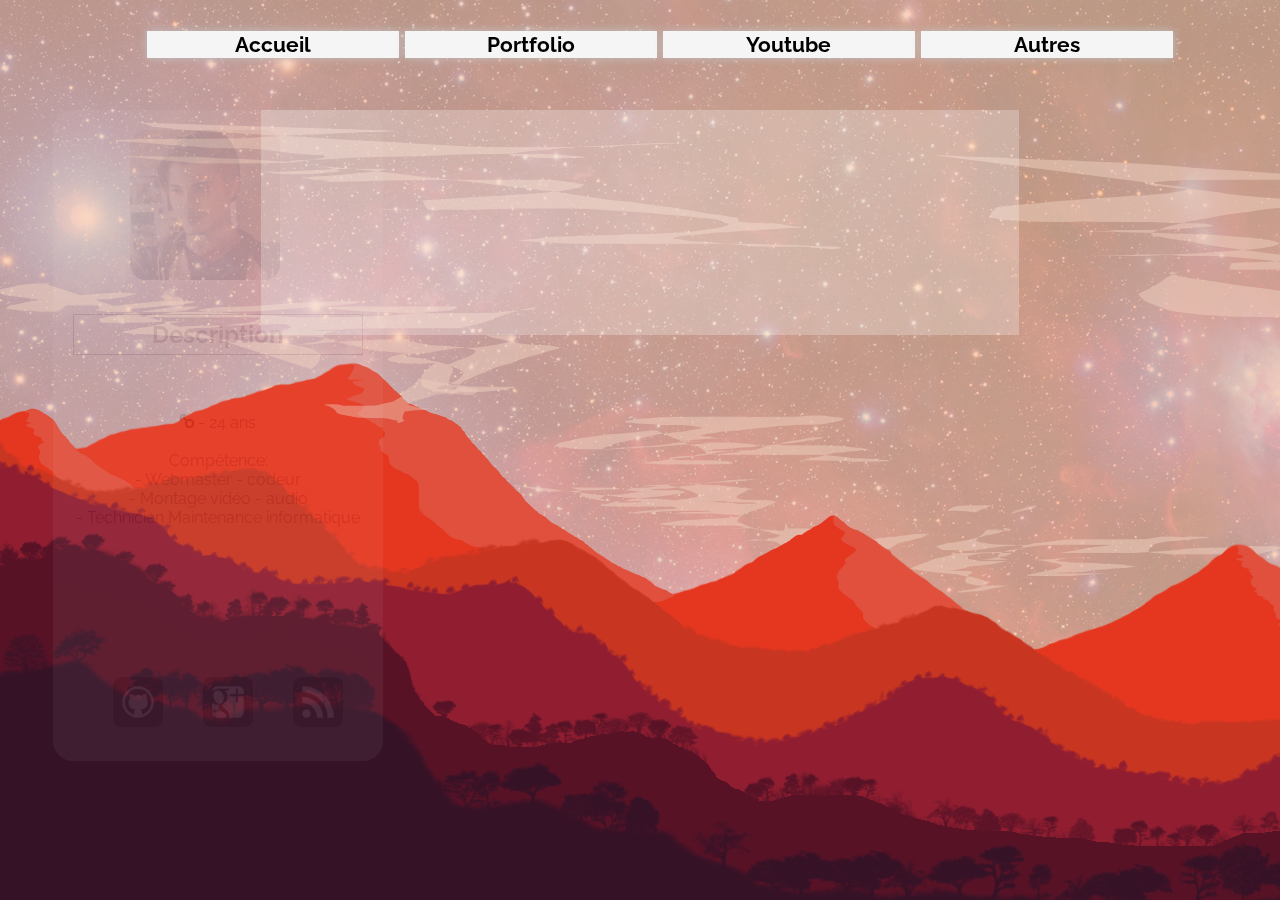
==== commit 5d18956c: "works" ====
--- a/index.html
+++ b/index.html
@@ -50,7 +50,7 @@
 	<div class="desc">
 		<img class="imgP" src="descprofile.jpg" width="150" />
 		<H2 class="desgauche">Description</H2>
-		<p class="descr"> Compétence:<br> - Webmaster - codeur <br> - Montage vidéo  - audio <br> - Technicien Maintenance    informatique  </p>
+		<p class="descr"><br><br> <img src="png/0459ae_1b2faab38c45141d1e1dba226d6f00e7.png" width="14px" /> - 24 ans <br><br>Compétence:<br> - Webmaster - codeur <br> - Montage vidéo  - audio <br> - Technicien Maintenance    informatique  </p>
 		<div class="social">
 			<a href="https://github.com/ivchvrs" target="_blank"><img src="png/github.png"/></a>
 			<a href="https://plus.google.com/+RaZnMvm?hl=fr" target="_blank"><img src="png/googleplus-square.png"/></a>
@@ -60,18 +60,22 @@
 </nav>
 <!--##############################################fin NAV DESCRIPTION GAUCHE ####################################################-->
 
-<article>
-	<div class="introduction">
-		<!--<div class="sk-folding-cube"> ANNIMATION COMING SOON
+<section>
+	<article class="bloc1">
+		<!--
+			<div class="sk-folding-cube"> ANNIMATION COMING SOON
   			<div class="sk-cube1 sk-cube"></div>
   			<div class="sk-cube2 sk-cube"></div>
   			<div class="sk-cube4 sk-cube"></div>
-  			<div class="sk-cube3 sk-cube"></div> -->
+  			<div class="sk-cube3 sk-cube"></div> 
+  		--> 	 
   			  			
-		</div>
-	</div>
-
-</article>
+	</article>
+	<article class="bloc2">
+	</article>
+	<article class="bloc3">
+	</article>
+</section>
 <footer>
 	
 
--- a/css/style.css
+++ b/css/style.css
@@ -5,7 +5,7 @@
 
 header{   /*RESPONSIVE*/
   display: flex;
-    justify-content: center;
+  justify-content: center;
   width: 100%;
   margin-top: 10px;
 }
@@ -105,6 +105,17 @@
 /*###########################################################################################*/
 /* -------------------------------------------   CORPS SITE  --------------------------------*/
 /*###########################################################################################*/
+@media screen and (max-width: 950px) {
+  .desc {
+  animation: responsive 1s;
+  animation-fill-mode: forwards;
+
+  }
+@keyframes responsive {
+  0%   {filter: blur(0px);opacity: 1;}
+100% {filter: blur(10px);opacity: 0;}
+}
+}
 body{
 	background-color:#313534;
 	background-image:url(../wall466305.png);
@@ -114,11 +125,10 @@
 	              /* Description */
 	display: flex;
 	position: fixed;
-	display: flex;
   justify-content: left;
 	width: 15%;
-	margin-left: 10px;
-	margin-top: 55px;
+	margin-left: 45px;
+	margin-top: 100px;
 	animation: description 1s ;
     }
     @keyframes description {
@@ -130,7 +140,7 @@
 	color:#361226;
 	}
 .desc{
-	padding: 10px 20px 350px 20px;
+	padding: 10px 20px 10px 20px;
 	background-color: #C83521;
 	background-color: rgba(255, 255, 255, 0.5);
 	opacity: 10%; 
@@ -145,6 +155,7 @@
 	font-family: 'Raleway', sans-serif;
 	color:#361226;
 	text-align:  center;
+  margin-bottom: 130px;
 }
 .imgP{
 	padding: 10px 10px 10px 10px;
@@ -155,6 +166,7 @@
 .social{
 	display: flex;
 	flex-direction: row;
+
 	/*padding-top: 450px; */
 	padding-left: 20px;	
 }
@@ -279,5 +291,23 @@
 /*####################################FIN LOODING#################################*/
 
 
-/*-------------------------------------ENTER----------------------------------*/
-
+/*-------------------------------------section----------------------------------*/
+
+section{
+  display: flex;
+  border: 0.1px ;
+  margin:auto;
+  margin-top: 100px;
+  width: 60%;
+  background-color: #C83521;
+  background-color: rgba(255, 255, 255, 0.5);
+  opacity: 50%; 
+  padding: 225px 0px 0px 0px;
+}
+.bloc1{
+  display: flex;
+  flex-direction: row; 
+}
+.bloc1 img{
+
+}
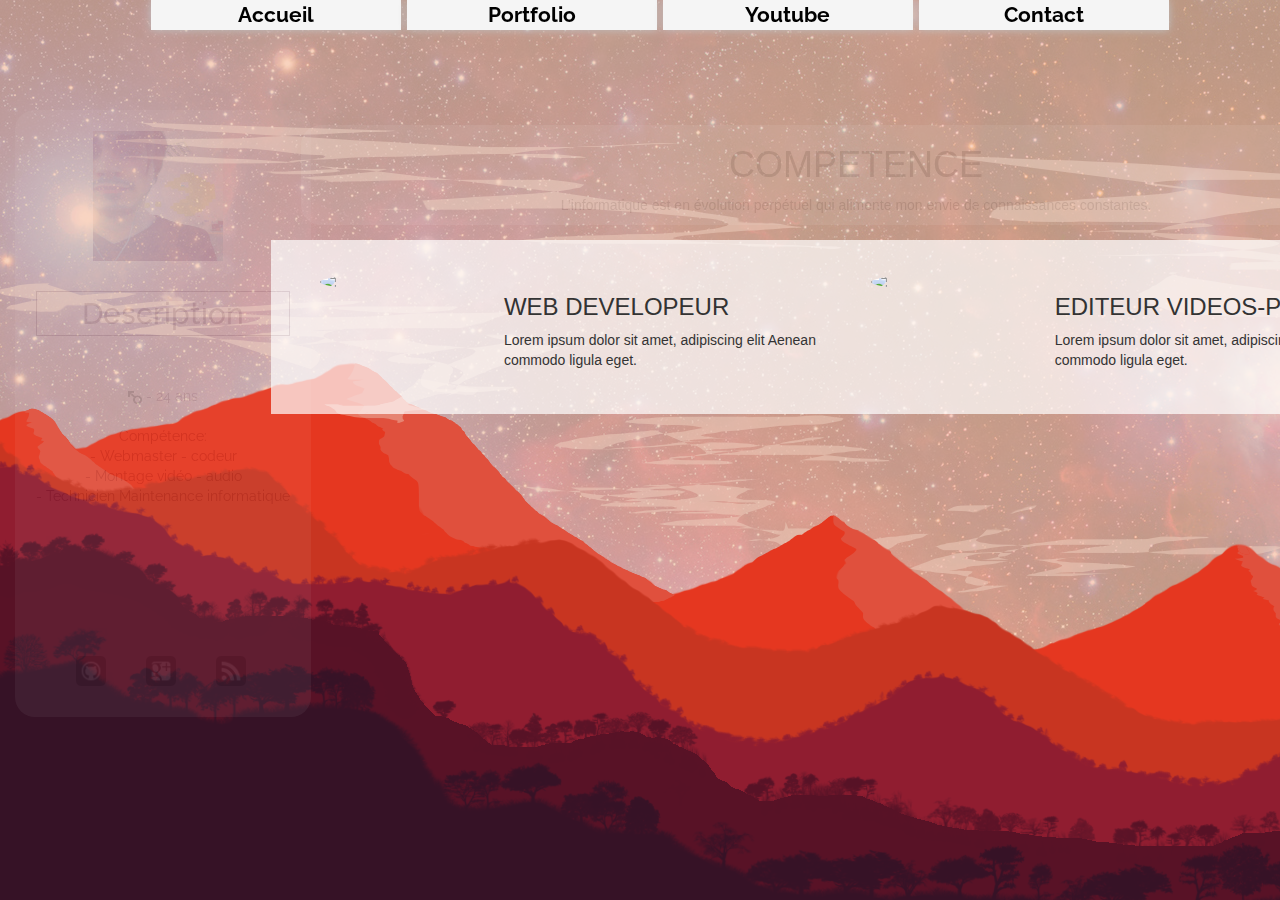
==== commit 99e6499f: "maj03.03" ====
--- a/index.html
+++ b/index.html
@@ -1,82 +1,113 @@
 <!DOCTYPE html>
 <head>
-<title>CV EN HTML</title>
-<meta charset="utf-8">
-
+	<title>CV EN HTML</title>
+		<meta charset="utf-8">
 		<meta name="Description" content="Ma Page CV">
 		<meta name="keyworks" content="Yves Charvis CV SITE WEB">
+			<link href="https://fonts.googleapis.com/css?family=Raleway" rel="stylesheet"><!-- Charge police exterieur -->
+			<link href="https://fonts.googleapis.com/css?family=Reem+Kufi" rel="stylesheet"><!-- Charge police exterieur -->
+			<link href="https://fonts.googleapis.com/css?family=Molle:400i" rel="stylesheet"><!-- Charge palice exterieur -->
+			<link rel="stylesheet" type="text/css" href="style/css/bootstrap.min.css">
+			<link rel="stylesheet" type="text/css" href="style/css/style.css"> <!-- CSS -->
+</head>
+<body>
+<header>
+	<div class="row">
+	<div class="col-xs-12 col-md-12 col-lg-12">
+	<!-- Menu déroulant -->
+		<ul id="menu">
+			<li>
+	    		<a href="index.html"> Accueil </a>
+			</li>
+			<li>
+				<a href="https://ivchvrs.github.io/Folio_porject/" target="_blank"> Portfolio </a>
+			</li>
+			<li>
+	   			<a href="https://www.youtube.com/RaZnMvm" target="_blank"> Youtube </a>
+			</li>
+			<li>
+	    		<a href="pagecontact.html"> Contact </a>
+	    	</li>
+		</ul>
+	</div>
+	</div>
+</header>
 
-<link href="https://fonts.googleapis.com/css?family=Raleway" rel="stylesheet"><!-- Charge police exterieur -->
-<link href="https://fonts.googleapis.com/css?family=Reem+Kufi" rel="stylesheet"><!-- Charge police exterieur -->
-<link href="https://fonts.googleapis.com/css?family=Molle:400i" rel="stylesheet"><!-- Charge palice exterieur -->
-
-			<link rel="stylesheet" type="text/css" href="css/bootstrap.min.css">
-			<link rel="stylesheet" type="text/css" href="css/style.css"> <!-- CSS -->
-</head>
+<!-- ##############################################FIN DU MENU DEROULANT######################################################-->
 
 
 
+<!--##############################################NAV DESCRIPTION GAUCHE ####################################################-->
+<div class="row">
+	<div class="col-xs-4 col-md-4 col-lg-4">
+		<nav>
+		<div class="desc navbar">
+		<img class="imgP" src="descprofile.jpg" width="150" />
+			<H2 class="desgauche">Description</H2>
+				<p class="descr"><br><br> <img src="png/0459ae_1b2faab38c45141d1e1dba226d6f00e7.png" width="14px" /> - 24 ans <br><br>Compétence:<br> - Webmaster - codeur <br> - Montage vidéo  - audio <br> - Technicien Maintenance    informatique  </p>
+				<div class="social">
+					<a href="https://github.com/ivchvrs" target="_blank"><img src="png/github.png"/></a>
+					<a href="https://plus.google.com/+RaZnMvm?hl=fr" target="_blank"><img src="png/googleplus-square.png"/></a>
+					<a href="www.google.fr" target="_blank"><img src="png/rss-feed.png"/></a>
+				</div>	
+		</div>	
+		</nav>
+			<div class="section">
+			 	<div class="container col-xs-offset-8 col-md-offset-8 col-lg-offset-8"> 
+			 		<div class="row intro"> 
+			 			<div class="col-xs-12 col-md-12"> 
+			 				<h1 class="text-center">COMPETENCE</h1> 
+			 					<p class="text-center">L’informatique est en évolution perpétuel qui alimente mon envie de connaissances constantes.</p>
+			 			</div>
+			 		</div>
+			 		<div class="row contenuintro"> 
+			 			<div class="col-xs-3 col-md-2">
+			 				<img src="http://www.umuce.com/wp-content/uploads/2015/12/33-600x600.jpeg" class="center-block img-circle img-responsive"> 
+			 			</div>
+			 			<div class="col-xs-12 col-md-4 ">
+			 				<h3 class="text-left">WEB DEVELOPEUR</h3> 
+			 					<p class="text-left">Lorem ipsum dolor sit amet, adipiscing elit Aenean commodo ligula eget.</p>
+			 			</div>
+			 			<div class="col-xs-3 col-md-2"> 
+			 				<img src="http://images.tuto.net/blog/CreativeCloud_TM_totem_5in_300ppi-600x600.png" class="center-block img-circle img-responsive">
+			 			</div>
+			 			<div class="col-xs-12 col-md-4">
+			 				<h3 class="text-left">EDITEUR VIDEOS-PHOTOS</h3>
+			 					<p class="text-left">Lorem ipsum dolor sit amet, adipiscing elit Aenean commodo ligula eget.</p>
+			 			</div>
+			 		</div>
+			 		
+			 	</div>
+			</div>
+				
+	
 
-<header>
- 	<!--- CORPS -->
-
-	<!-- Menu déroulant -->
-	<ul id="menu">
-		<li>
-	    	<a href="index.html"> Accueil </a>
-		</li>
-		<li>
-			<a href="https://ivchvrs.github.io/Folio_porject/" target="_blank"> Portfolio </a>
-		</li>
-		<li>
-	   		<a href="https://www.youtube.com/RaZnMvm" target="_blank"> Youtube </a>
-		</li>
-		<li>
-	    	<a href="list"> Autres </a>
-	    	<ul>
-	    		<li><a href="pagecontact.html"> Contact </a></li>
-	    		<li><a href="https://www.facebook.com/yves.charvis.3" target="_blank"> Socials </a></li>
-	   		</ul>
-		</li>
-	</ul>
-</header>
-<!-- ##############################################FIN DU MENU DEROULANT######################################################-->
-
-
-<body>
-<!--##############################################NAV DESCRIPTION GAUCHE ####################################################-->
-
-<nav>
-	<div class="desc">
-		<img class="imgP" src="descprofile.jpg" width="150" />
-		<H2 class="desgauche">Description</H2>
-		<p class="descr"><br><br> <img src="png/0459ae_1b2faab38c45141d1e1dba226d6f00e7.png" width="14px" /> - 24 ans <br><br>Compétence:<br> - Webmaster - codeur <br> - Montage vidéo  - audio <br> - Technicien Maintenance    informatique  </p>
-		<div class="social">
-			<a href="https://github.com/ivchvrs" target="_blank"><img src="png/github.png"/></a>
-			<a href="https://plus.google.com/+RaZnMvm?hl=fr" target="_blank"><img src="png/googleplus-square.png"/></a>
-			<a href="www.google.fr" target="_blank"><img src="png/rss-feed.png"/></a>
-		</div>	
 	</div>	
-</nav>
+</div>
 <!--##############################################fin NAV DESCRIPTION GAUCHE ####################################################-->
-
+ 
 <section>
-	<article class="bloc1">
-		<!--
+	<!--<article class="bloc1">
+		
 			<div class="sk-folding-cube"> ANNIMATION COMING SOON
   			<div class="sk-cube1 sk-cube"></div>
   			<div class="sk-cube2 sk-cube"></div>
   			<div class="sk-cube4 sk-cube"></div>
   			<div class="sk-cube3 sk-cube"></div> 
-  		--> 	 
+  			 
   			  			
 	</article>
 	<article class="bloc2">
 	</article>
 	<article class="bloc3">
 	</article>
+	--> 
+
+
 </section>
+
 <footer>
 	
 
 </footer>
+</body>--- a/style/css/style.css
+++ b/style/css/style.css
@@ -0,0 +1,152 @@
+@charset "UTF-8";
+#menu, #menu ul {
+  /* Liste */
+  text-align: center; }
+
+#menu {
+  /* style ensemble menu */
+  font-weight: bold;
+  font-family: 'Raleway', sans-serif;
+  font-size: 21px; }
+
+#menu a {
+  /* contenu de la liste */
+  display: block;
+  /* on change le type d'├®l├®ment, les liens deviennent des balises de type block */
+  background: #F5F5F5;
+  filter: grayscale(1);
+  transition: all 0.3s ease-in-out;
+  box-shadow: 0px 0px 8px #C0C0C0;
+  color: #000;
+  text-decoration: none;
+  width: 250px; }
+
+#menu li {
+  /* ├ël├®ments des listes */
+  border-right: 1px solid #fff;
+  display: inline-block; }
+
+html > body #menu li {
+  border-right: 1px solid transparent; }
+
+#menu a:hover {
+  color: #fff;
+  /* On passe le texte en noir... */
+  background: #901D30;
+  /* ... et au contraire, le fond en blanc */
+  animation: bouton 4s infinite;
+  filter: grayscale(0);
+  transform: scale(1.03); }
+
+@keyframes bouton {
+  0% {
+    background: #361226; }
+  25% {
+    background: #901D30; }
+  50% {
+    background: #C83521; }
+  70% {
+    background: #901D30; }
+  100% {
+    background: #361226; } }
+@keyframes description {
+  0% {
+    filter: blur(5px);
+    opacity: 0;
+    left: -250px; }
+  100% {
+    filter: blur(0px);
+    opacity: 1;
+    left: 0px; } }
+@keyframes responsive {
+  0% {
+    filter: blur(0px);
+    opacity: 1; }
+  100% {
+    filter: blur(10px);
+    opacity: 0; } }
+@media screen and (max-width: 950px) {
+  .desc {
+    animation: responsive 1s;
+    animation-fill-mode: forwards; } }
+@media screen and (max-width: 950px) {
+  .section {
+    margin-left: 0%; } }
+@media screen and (max-width: 950px) {
+  .desc {
+    animation: responsive 1s;
+    animation-fill-mode: forwards; } }
+nav {
+  margin-top: 70px;
+  margin-left: 15px;
+  display: flex;
+  position: fixed;
+  animation: description 1s; }
+
+h2 {
+  font-family: 'Raleway', sans-serif;
+  color: #361226; }
+
+.desc {
+  padding: 10px 20px 10px 20px;
+  background-color: #C83521;
+  background-color: rgba(255, 255, 255, 0.5);
+  opacity: 10%;
+  border-radius: 20px; }
+
+.desgauche {
+  border: 0.1px solid;
+  padding: 5px 5px 5px 5px;
+  text-align: center; }
+
+.descr {
+  font-family: 'Raleway', sans-serif;
+  color: #361226;
+  text-align: center;
+  margin-bottom: 130px; }
+
+.imgP {
+  padding: 10px 10px 10px 10px;
+  margin-left: 47px; }
+
+/* SOCIALPARTIINCO*/
+.social {
+  display: flex;
+  flex-direction: row;
+  /*padding-top: 450px; */
+  padding-left: 20px; }
+
+.social img {
+  width: 50px;
+  padding: 10px 10px 10px 10px;
+  margin: 10px 10px 10px 10px;
+  filter: grayscale(1);
+  transition: all 0.3s ease-in-out; }
+
+.social img:hover {
+  filter: grayscale(0);
+  transform: scale(1.1); }
+
+body {
+  background-color: #313534;
+  background-image: url(../../wall466305.png);
+  background-attachment: fixed; }
+
+.section {
+  margin-top: 70px; }
+
+.intro {
+  margin: 15px;
+  background-color: #C83521;
+  background-color: rgba(255, 255, 255, 0.7);
+  opacity: 10%;
+  border-radius: 20px; }
+
+.contenuintro {
+  background-color: #C83521;
+  background-color: rgba(255, 255, 255, 0.7);
+  padding: 3%; }
+
+@media screen and (max-width: 950px) {
+  .section {
+    margin-left: 0%; } }
